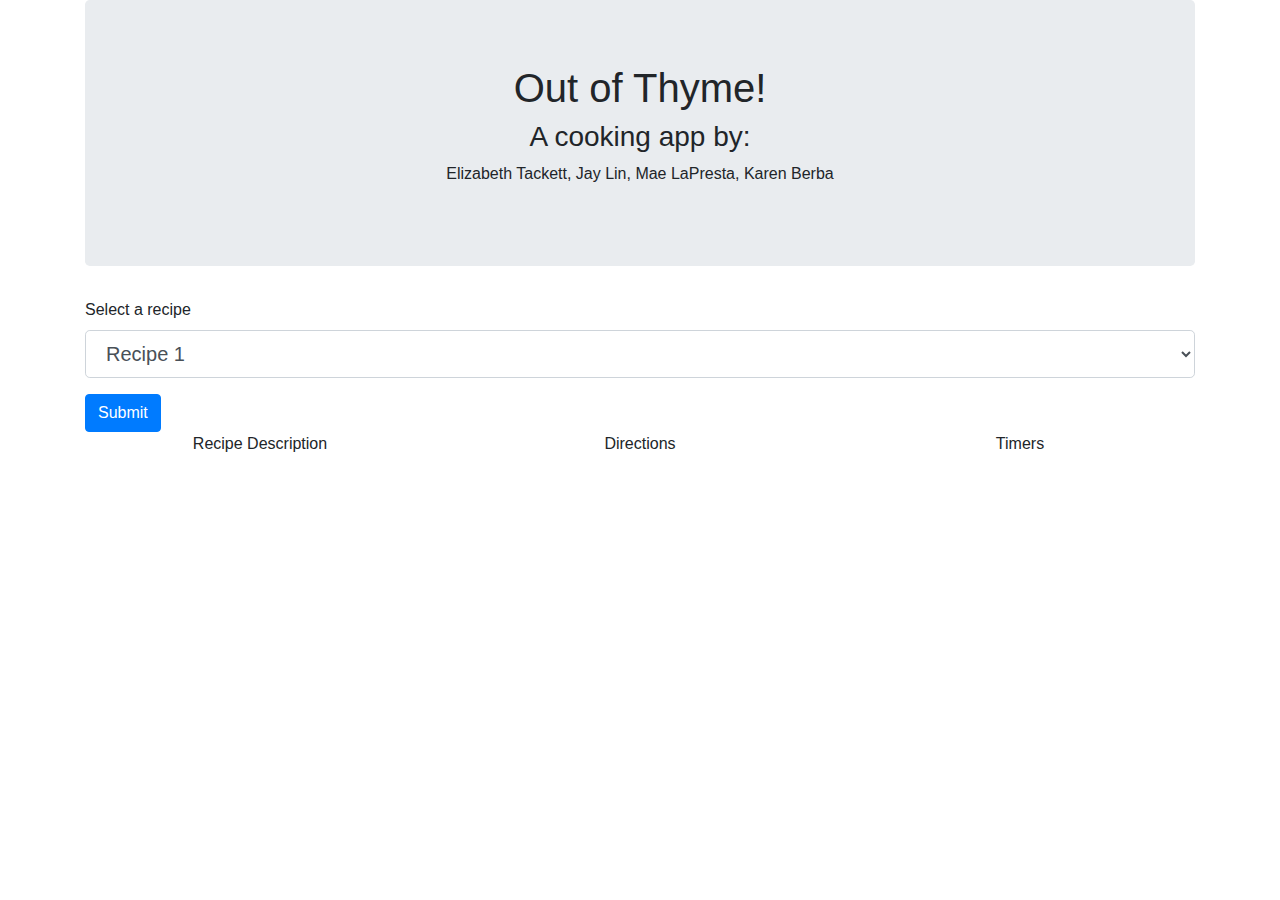
==== outOfThyme.html @ 4922a7f4 "Added temporary row and columns for recipe description, directions, timers" ====
<!DOCTYPE html>
<html lang="en" dir="ltr">

<head>
  <title>Out of Thyme!</title>
  <link href="./lib/bootstrap.css" rel="stylesheet" type="text/css">
  <link href="./lib/outOfThyme.css" rel="stylesheet" type="text/css">
</head>

<body>
  <div class="container">
    <div class="jumbotron text-center">
      <h1 class="">Out of Thyme!</h1>
      <h3>A cooking app by:</h3>
      <p>Elizabeth Tackett, Jay Lin, Mae LaPresta, Karen Berba</p>
    </div>
  </div>
  <div class="container">
    <form>
      <div class="form-group">
        <label for="recipeSelect">Select a recipe</label>
        <select class="form-control form-control-lg" id="recipeSelect">
          <option id="recipe1">Recipe 1</option>
          <option id="recipe2">Recipe 2</option>
          <option id="recipe3">Recipe 3</option>
        </select>
      </div>
      <button type="submit" class="btn btn-primary">Submit</button>
    </form>
    <div class="row text-center">
      <p class="col-sm-4">Recipe Description</p>
      <p class="col-sm-4">Directions</p>
      <p class="col-sm-4">Timers</p>
    </div>
  </div>
  <script src="https://cdnjs.cloudflare.com/ajax/libs/popper.js/1.12.9/umd/popper.min.js" type="text/javascript"></script>
  <script src="./lib/jquery.js" type="text/javascript"></script>
  <script src="./lib/bootstrap.js" type="text/javascript"></script>
  <script src="./lib/outOfThyme.js" type="text/javascript"></script>
</body>

</html>
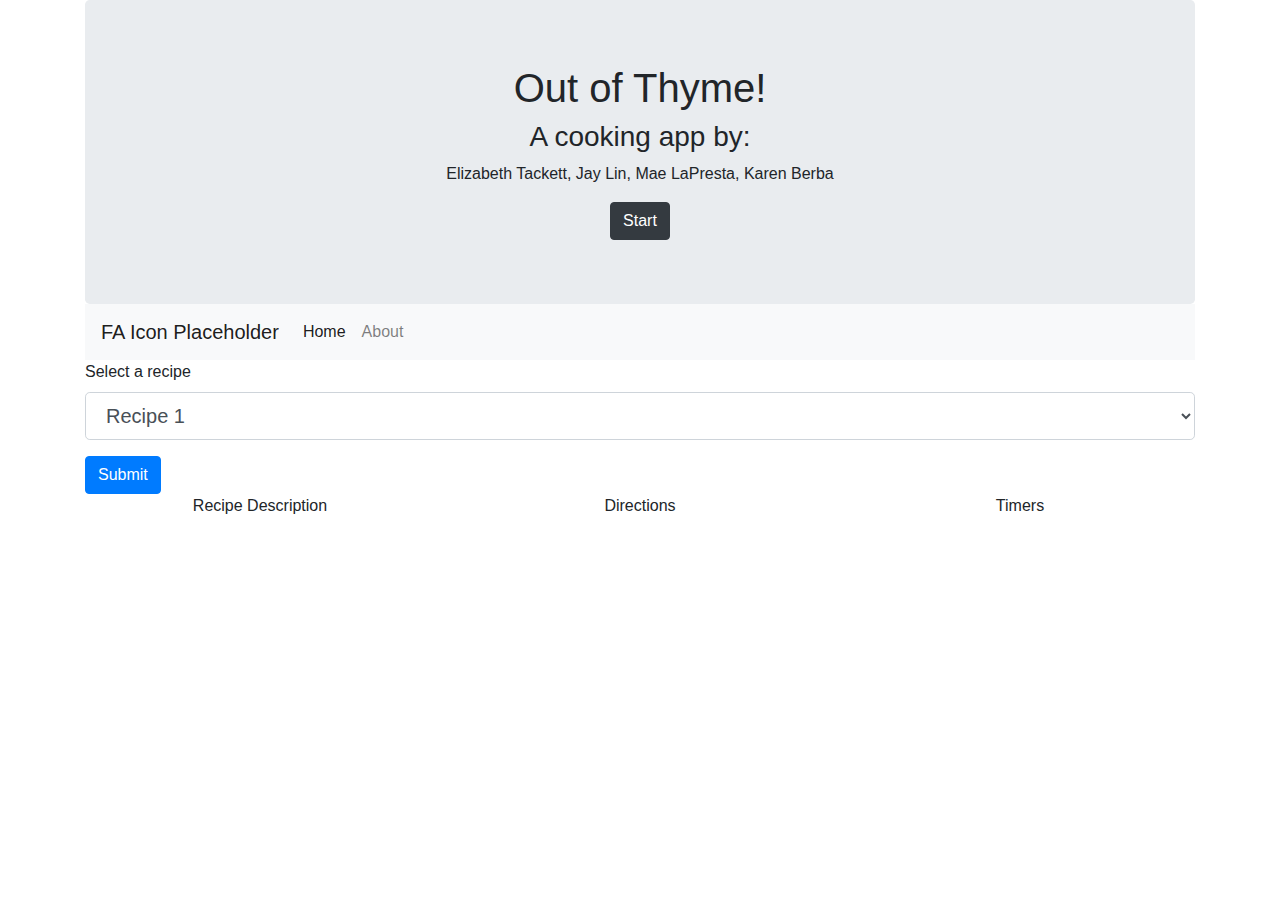
==== commit d0e522c4: "Added NavBar, option IDs for form, text content row with 3 columns" ====
--- a/outOfThyme.html
+++ b/outOfThyme.html
@@ -8,21 +8,38 @@
 </head>
 
 <body>
+  <!-- Intro display, jumbotron -->
   <div class="container">
     <div class="jumbotron text-center">
       <h1 class="">Out of Thyme!</h1>
       <h3>A cooking app by:</h3>
       <p>Elizabeth Tackett, Jay Lin, Mae LaPresta, Karen Berba</p>
+      <button id="enterBtn" class="btn btn-center btn-dark">Start</button>
     </div>
+    <!-- Nav Bar -->
+    <nav class="navbar navbar-expand-lg navbar-light bg-light">
+      <a class="navbar-brand" href="#">FA Icon Placeholder</a>
+      <button class="navbar-toggler" type="button" data-toggle="collapse" data-target="#navbarNavAltMarkup" aria-controls="navbarNavAltMarkup" aria-expanded="false" aria-label="Toggle navigation">
+        <span class="navbar-toggler-icon"></span>
+      </button>
+      <div class="collapse navbar-collapse" id="navbarNavAltMarkup">
+        <div class="navbar-nav">
+          <a class="nav-item nav-link active" href="#">Home <span class="sr-only">(current)</span></a>
+          <a class="nav-item nav-link" href="#">About</a>
+        </div>
+      </div>
+    </nav>
   </div>
+
+  <!-- Recipe Form and main body -->
   <div class="container">
-    <form>
+    <form action="" method="post">
       <div class="form-group">
         <label for="recipeSelect">Select a recipe</label>
         <select class="form-control form-control-lg" id="recipeSelect">
-          <option id="recipe1">Recipe 1</option>
-          <option id="recipe2">Recipe 2</option>
-          <option id="recipe3">Recipe 3</option>
+          <option value="recipe1" id="recipe1">Recipe 1</option>
+          <option value="recipe2" id="recipe2">Recipe 2</option>
+          <option value="recipe3" id="recipe3">Recipe 3</option>
         </select>
       </div>
       <button type="submit" class="btn btn-primary">Submit</button>
@@ -33,6 +50,7 @@
       <p class="col-sm-4">Timers</p>
     </div>
   </div>
+
   <script src="https://cdnjs.cloudflare.com/ajax/libs/popper.js/1.12.9/umd/popper.min.js" type="text/javascript"></script>
   <script src="./lib/jquery.js" type="text/javascript"></script>
   <script src="./lib/bootstrap.js" type="text/javascript"></script>
--- a/lib/outOfThyme.css
+++ b/lib/outOfThyme.css
@@ -0,0 +1,3 @@
+.jumbotron {
+  margin-bottom: auto;
+}
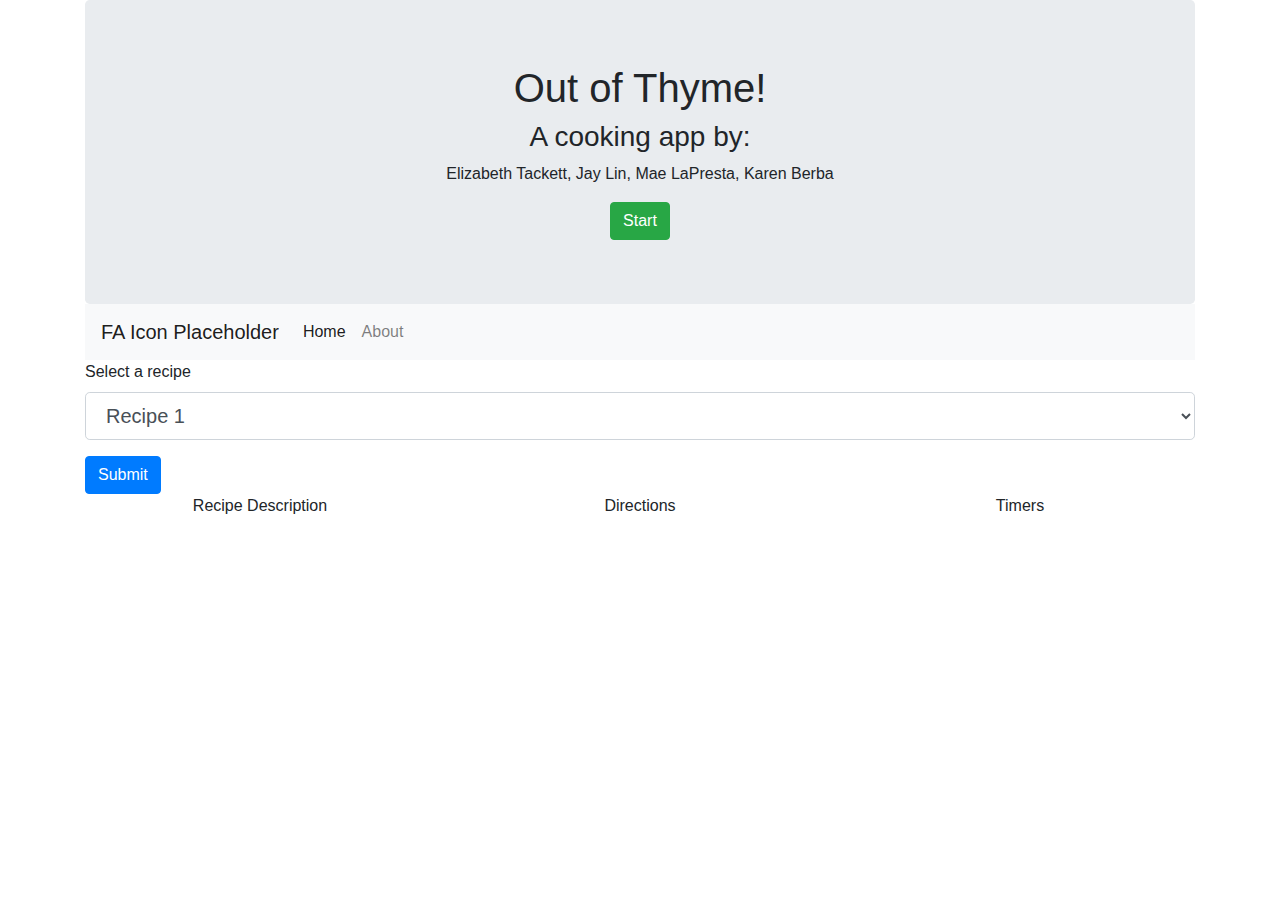
==== commit 6e4ba25c: "Added functionality to change recipe description and direction text based on form selection" ====
--- a/outOfThyme.html
+++ b/outOfThyme.html
@@ -14,7 +14,7 @@
       <h1 class="">Out of Thyme!</h1>
       <h3>A cooking app by:</h3>
       <p>Elizabeth Tackett, Jay Lin, Mae LaPresta, Karen Berba</p>
-      <button id="enterBtn" class="btn btn-center btn-dark">Start</button>
+      <button id="enterBtn" class="btn btn-center btn-success">Start</button>
     </div>
     <!-- Nav Bar -->
     <nav class="navbar navbar-expand-lg navbar-light bg-light">
@@ -33,7 +33,7 @@
 
   <!-- Recipe Form and main body -->
   <div class="container">
-    <form action="" method="post">
+    <form>
       <div class="form-group">
         <label for="recipeSelect">Select a recipe</label>
         <select class="form-control form-control-lg" id="recipeSelect">
@@ -42,12 +42,12 @@
           <option value="recipe3" id="recipe3">Recipe 3</option>
         </select>
       </div>
-      <button type="submit" class="btn btn-primary">Submit</button>
+      <button id="formSubmitBtn" type="submit" class="btn btn-primary">Submit</button>
     </form>
     <div class="row text-center">
-      <p class="col-sm-4">Recipe Description</p>
-      <p class="col-sm-4">Directions</p>
-      <p class="col-sm-4">Timers</p>
+      <p class="col-sm-4" id="recipeDescription">Recipe Description</p>
+      <p class="col-sm-4" id="recipeDirections">Directions</p>
+      <p class="col-sm-4" id="recipeTimers">Timers</p>
     </div>
   </div>
 
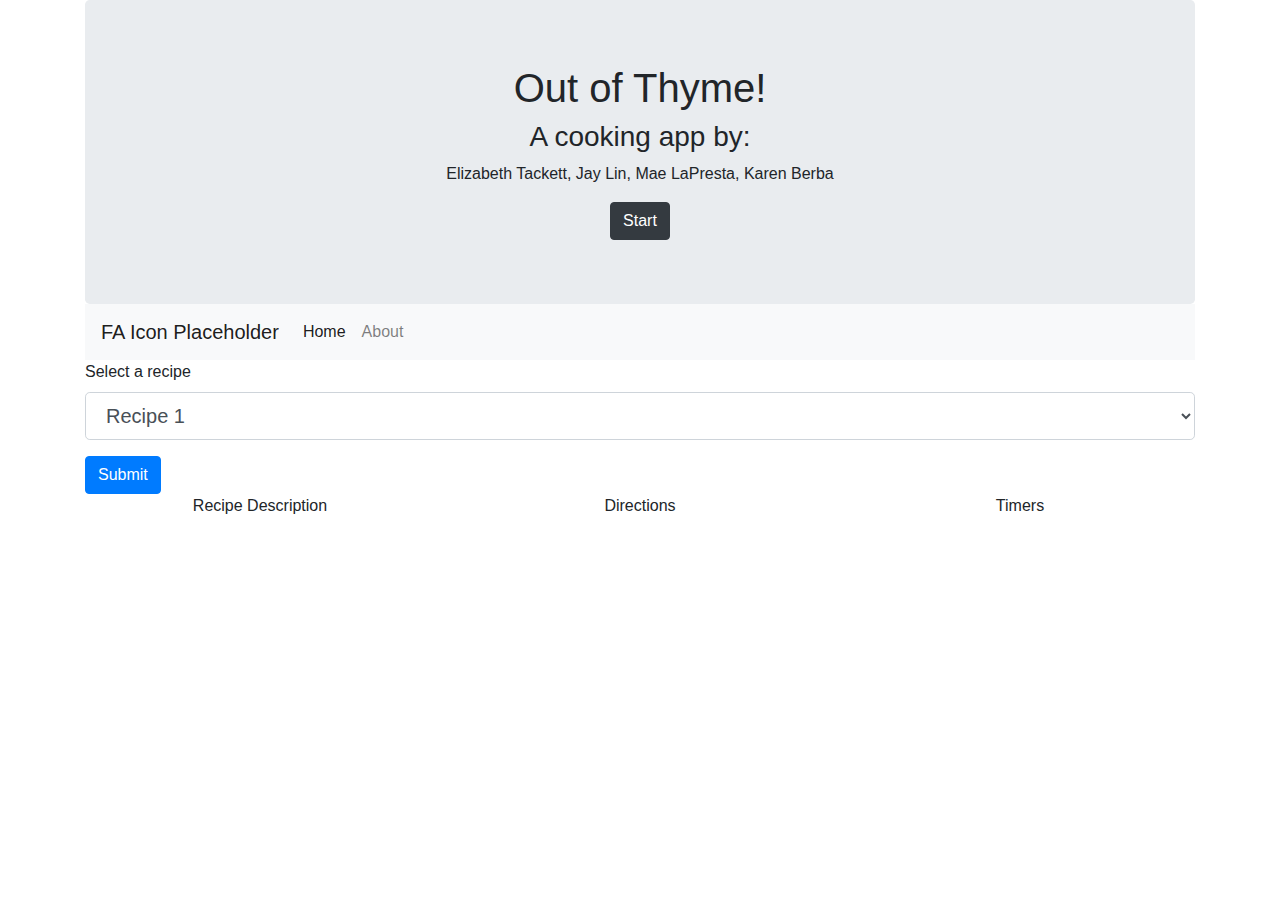
==== commit d7ad2b39: "Added a DOM test to append the test recipe values to page when submit button clicked on" ====
--- a/outOfThyme.html
+++ b/outOfThyme.html
@@ -14,7 +14,7 @@
       <h1 class="">Out of Thyme!</h1>
       <h3>A cooking app by:</h3>
       <p>Elizabeth Tackett, Jay Lin, Mae LaPresta, Karen Berba</p>
-      <button id="enterBtn" class="btn btn-center btn-success">Start</button>
+      <button id="enterBtn" class="btn btn-center btn-dark">Start</button>
     </div>
     <!-- Nav Bar -->
     <nav class="navbar navbar-expand-lg navbar-light bg-light">
@@ -33,7 +33,7 @@
 
   <!-- Recipe Form and main body -->
   <div class="container">
-    <form>
+    <form action="" method="post">
       <div class="form-group">
         <label for="recipeSelect">Select a recipe</label>
         <select class="form-control form-control-lg" id="recipeSelect">
@@ -42,8 +42,9 @@
           <option value="recipe3" id="recipe3">Recipe 3</option>
         </select>
       </div>
-      <button id="formSubmitBtn" type="submit" class="btn btn-primary">Submit</button>
+      <button type="submit" id="getRecipe" class="btn btn-primary">Submit</button>
     </form>
+
     <div class="row text-center">
       <p class="col-sm-4" id="recipeDescription">Recipe Description</p>
       <p class="col-sm-4" id="recipeDirections">Directions</p>
@@ -57,4 +58,4 @@
   <script src="./lib/outOfThyme.js" type="text/javascript"></script>
 </body>
 
-</html>+</html>
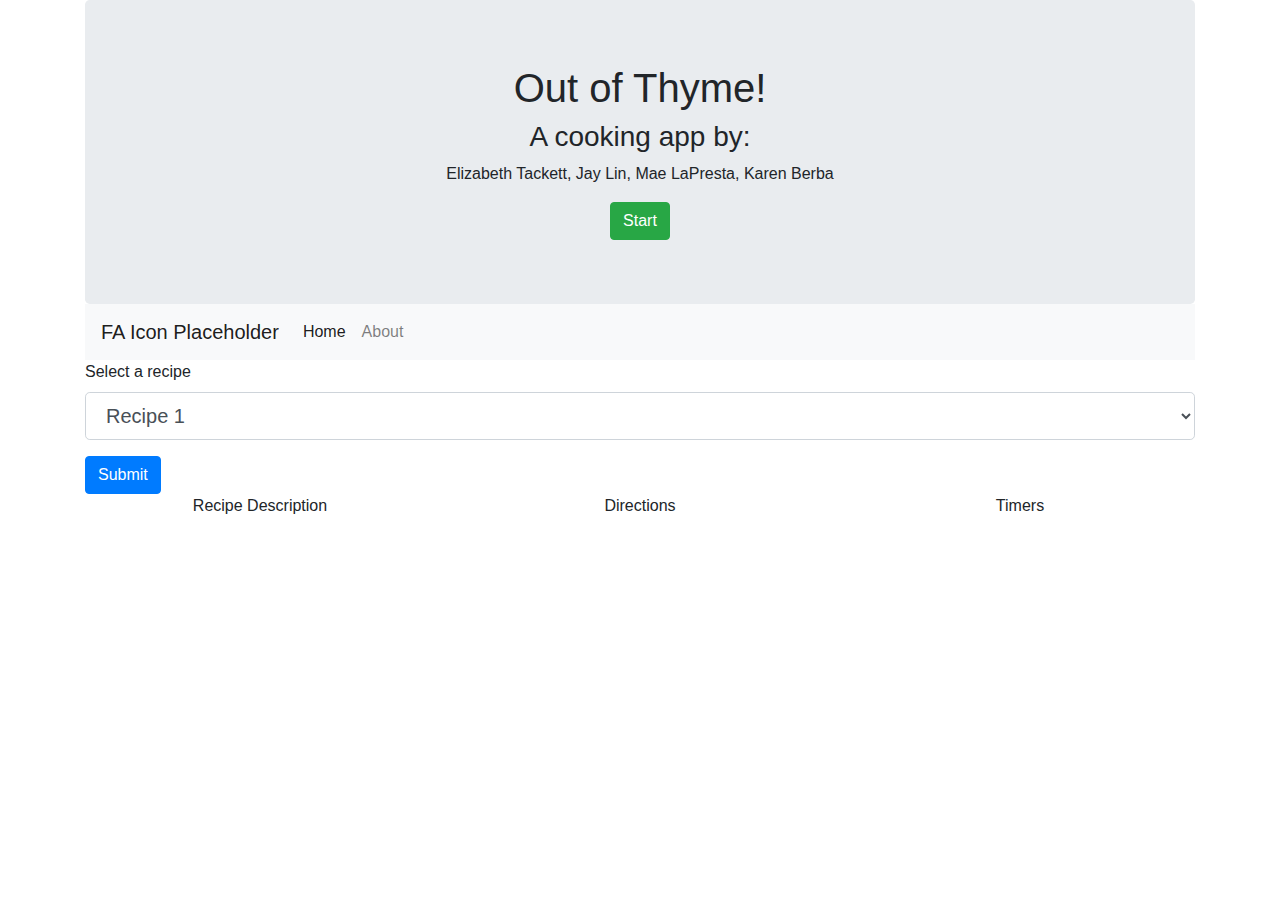
==== commit ef7fd1f4: "Merge branch 'master' into getReq" ====
--- a/outOfThyme.html
+++ b/outOfThyme.html
@@ -14,7 +14,7 @@
       <h1 class="">Out of Thyme!</h1>
       <h3>A cooking app by:</h3>
       <p>Elizabeth Tackett, Jay Lin, Mae LaPresta, Karen Berba</p>
-      <button id="enterBtn" class="btn btn-center btn-dark">Start</button>
+      <button id="enterBtn" class="btn btn-center btn-success">Start</button>
     </div>
     <!-- Nav Bar -->
     <nav class="navbar navbar-expand-lg navbar-light bg-light">
@@ -33,18 +33,18 @@
 
   <!-- Recipe Form and main body -->
   <div class="container">
-    <form action="" method="post">
+    <form>
       <div class="form-group">
         <label for="recipeSelect">Select a recipe</label>
         <select class="form-control form-control-lg" id="recipeSelect">
+
           <option value="recipe1" id="recipe1">Recipe 1</option>
           <option value="recipe2" id="recipe2">Recipe 2</option>
           <option value="recipe3" id="recipe3">Recipe 3</option>
         </select>
       </div>
-      <button type="submit" id="getRecipe" class="btn btn-primary">Submit</button>
+      <button id="formSubmitBtn" type="submit" class="btn btn-primary">Submit</button>
     </form>
-
     <div class="row text-center">
       <p class="col-sm-4" id="recipeDescription">Recipe Description</p>
       <p class="col-sm-4" id="recipeDirections">Directions</p>
@@ -58,4 +58,4 @@
   <script src="./lib/outOfThyme.js" type="text/javascript"></script>
 </body>
 
-</html>
+</html>